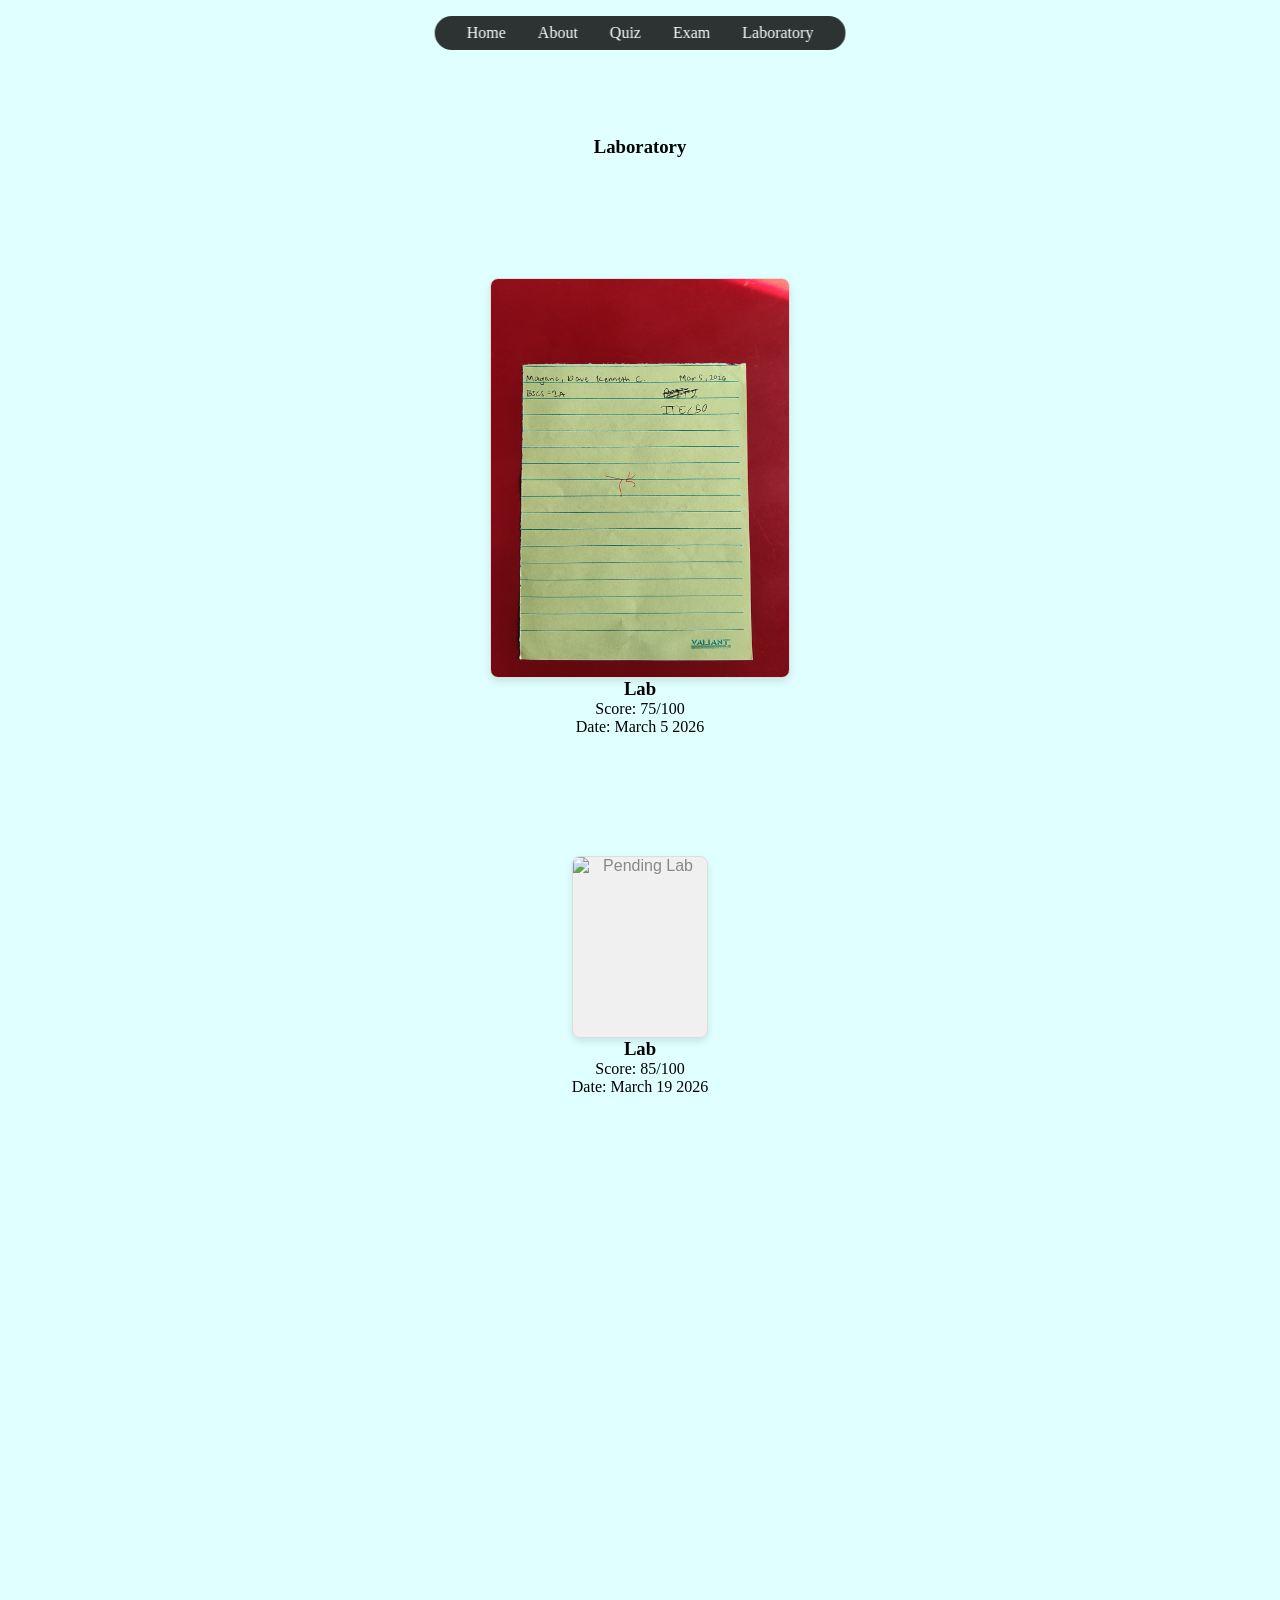
==== laboratory.html @ cc2df8d4 "Update laboratory.html" ====
<!DOCTYPE html>
<html lang="en">
<head>
    <meta charset="UTF-8">
    <meta name="viewport" content="width=device-width, initial-scale=1.0">
    <title>Laboratory</title>
    <link rel="stylesheet" href="style.css">
    <link rel="stylesheet" href="https://cdnjs.cloudflare.com/ajax/libs/font-awesome/7.0.1/css/all.min.css">
</head>
<body>
  
     <header class="header">
    
    <ul class="nav-links">
        <li>
          <a href="index.html"
             >Home</a>
        </li>

        <li>
          <a href="about.html">About</a>
        </li>
        
        <li>
          <a href="quiz.html">Quiz</a>
        </li>

        <li>
          <a href="exam.html">Exam</a>
        </li>
        
        <li>
          <a href="laboratory.html">Laboratory</a>
        </li>

    </ul>
    
  </header>
  <section id="quiz" class="about">
    <div class="-container">
        <div class="info-box">
            <h3>Laboratory</h3>
    <section id="quiz" class="about">
    <div class="-container">
        <div class="info-box">
            
     <div class="quiz-card">
  <div class="image-container">
    <img src="lab1.jpg" alt="Pending Lab" class ="image-holder" style="border-radius: 8px;"> 
  </div>
  <div class="quiz-details">
    <h3>Lab </h3>
    <p>Score: 75/100</p>
    <p>Date: March 5 2026</p>
  </div>
</div>
  
   <section id="exam" class="about">
    <div class="-container">
        <div class="info-box">
            
      <div class="quiz-card">
  <div class="image-container">
    <img src="/Images/lab2.jpg " alt="Pending Lab" class ="image-holder" style="border-radius: 8px;"> 
  </div>
  <div class="quiz-details">
    <h3>Lab </h3>
    <p>Score: 85/100</p>
    <p>Date: March 19 2026</p>
  </div>
</div>
    
    
        </div>
        </div>
  </section>
    
  <script src="script.js"></script>
</body>
</html>
---- style.css ----
*{
  margin: 0;
  padding: 0;
  box-sizing: border-box;
  font-family: 'Poppins';
  text-decoration: none;
  scroll-behavior: smooth;
  list-style: none;
}
body{
  background: lightcyan;
  font-family: Arial, Helvetica, sans-serif;
  display: flex;
  min-height: 100vh;
  padding: 1rem;
}

.profile-pic{
  width: 150px;
  height: 150px;
  border-radius: 50%;
  object-fit: cover;
  border: 3px solid chartreuse;
  box-shadow: 0 4px 8px cornsilk;
}

header{
  position: fixed;
  top: 1rem;
  left: 50%;
  transform: translateX(-50%);
  display: flex;
  background-color: rgba(0, 0, 0, 0.8);
  backdrop-filter: blur(8px);
  color: white;
  padding: 0.5rem 2rem;
  border-radius: 3rem;
  z-index: 1000;
  width: fit-content;
}
.logo{
  color: white;
  font-size: 1.3rem;
  font-weight: 600;
  text-wrap: nowrap;
  transition: 0.3s ease-in-out;
}
.nav-links{
  display: flex;
  gap: 2rem;
  padding: 0;
}
li a{
  color: white;
  font-weight: 500;
}
li a::before{
  position: absolute;
  content: '';
  width: 0;
  left: 0;
  height: 5px;
  top: 25px;
  border-radius: 1rem;
  transition: 0.3s ease-in-out;
  background: linear-gradient(to right, rgb(0, 157, 255), rgb(255, 0, 255));
}
li a:hover::before{
  width: 100%;
}
.visit-btn{
  padding: 0.8rem 1.5rem;
  border-radius: 3rem;
  border: none;
  font-weight: 500;
  font-size: 1rem;
  color: white;
  cursor: pointer;
  text-wrap: nowrap;
  transition: 0.3s ease-in-out;
  background: linear-gradient(to right, rgb(0, 157, 255), rgb(255, 0, 255));
}
.visit-btn:hover{
  background: linear-gradient(to right, rgb(0, 157, 255), rgb(255, 0, 255));
  transform: scale(1.03);
}
#menu-icon{
  font-size: 2rem;
  display: none;
}
section {
  min-height: 100vh;
  width: 100%;
  position: relative;
  padding-top: 120px;
  display: flex;
  flex-direction: column;
  align-items: center;
  text-align: center;
}
.-container {
  max-width: 800px;
  margin: 0 auto;
  display: flex;
  flex-direction: column;
  align-items: center;
  gap: 20px;
}

@keyframes fadeInUp {
  from {
    opacity: 0;
    transform: translateY(20px);
  }
  to {
    opacity: 1;
    transform: translateY(0);
  }
}
.-container {

  animation: fadeInUp 1.2s ease-out forwards;
}
.profile-pic {
  animation: fadeInUp 1s ease-out forwards;
}

.info-box {
  opacity: 0;
  animation: fadeInUp 1s ease-out forwards;
  animation-delay: 0.4s;
}
.upload-container {
    background: white;
    padding: 2rem;
    border-radius: 15px;
    box-shadow: 0 4px 15px rgba(0, 0, 0, 0.05);
    width: 90%;
    max-width: 400px;
    margin: 20px auto;
    text-align: left;
}

.form-group {
    margin-bottom: 1.5rem;
}

label {
    display: block;
    margin-bottom: 8px;
    font-weight: bold;
    font-size: 0.9rem;
    color: #333;
}

input[type="file"] {
    width: 100%;
    padding: 8px;
    border: 1px dashed #ccc;
    border-radius: 5px;
    background: #fafafa;
}

.submit-btn {
    background-color: #333; 
    color: white;
    border: none;
    padding: 12px 25px;
    border-radius: 25px;
    cursor: pointer;
    width: 100%;
    font-size: 1rem;
    transition: background 0.3s ease;
}

.submit-btn:hover {
    background-color: #555;
}
.image-holder {
  width: 100%;
  max-width: 300px; 
  aspect-ratio: 3 / 4; 
  background-color: #f0f0f0;
  border: 1px solid #ddd;
  border-radius: 12px;
  display: flex;
  align-items: center;
  justify-content: center;
  box-shadow: 0 4px 8px rgba(0,0,0,0.1);
  color: #888;
  font-family: sans-serif;
}
.about-container {
    font-family: 'Segoe UI', Tahoma, Geneva, Verdana, sans-serif;
.about-container {
    font-family: 'Segoe UI', Tahoma, Geneva, Verdana, sans-serif;
    background-color: #e0f7fa;
    padding: 40px 20px;
    display: flex;
    justify-content: center;  
    align-items: flex-start;
    width: 100%;             
    min-height: 100vh;      
    box-sizing: border-box;  
}
.profile-card {
    background: white;
    width: 90%;             
    max-width: 500px;        
    padding: 30px;
    border-radius: 15px;
    box-shadow: 0 4px 15px rgba(0,0,0,0.1);
    text-align: center;
    margin: 0 auto;          
}

    background-color: #e0f7fa; 
    padding: 40px 20px;
    display: flex;
    justify-content: center;
}


.profile-card {
    background: white;
    width: 100%;
    max-width: 500px;
    padding: 30px;
    border-radius: 15px;
    box-shadow: 0 4px 15px rgba(0,0,0,0.1);
    text-align: center;
}

h2.section-title {
    font-size: 2rem;
    margin-bottom: 30px;
    color: #333;
    letter-spacing: 1px;
}

.info-group {
    margin-bottom: 25px;
    text-align: left; /* Better readability */
}

.info-group h3 {
    font-size: 0.9rem;
    color: #00796b; /* Accent color */
    border-bottom: 2px solid #e0f7fa;
    padding-bottom: 5px;
    margin-bottom: 15px;
    text-transform: uppercase;
    letter-spacing: 2px;
}

.detail-item {
    margin-bottom: 15px;
}

.detail-item strong {
    display: block;
    font-size: 1.1rem;
    color: #222;
}

.detail-item span {
    color: #666;
    font-size: 0.9rem;
}

.contact-link {
    display: block;
    color: #444;
    text-decoration: none;
    margin-bottom: 8px;
    font-size: 0.95rem;
}

.contact-link:hover {
    color: #00796b;
}
.about-container {
    font-family: 'Segoe UI', Tahoma, Geneva, Verdana, sans-serif;
    background-color: #e0f7fa; 
    padding: 40px 20px;
    display: flex;
    justify-content: center;  
    align-items: flex-start;  
    width: 100%;  
    min-height: 100vh;       
    box-sizing: border-box; 
}

.profile-card {
    background: white;
    width: 100%;              
    max-width: 500px;        
    padding: 30px;
    border-radius: 15px;
    box-shadow: 0 4px 15px rgba(0,0,0,0.1);
    text-align: center;
    margin: 0 auto;       
}
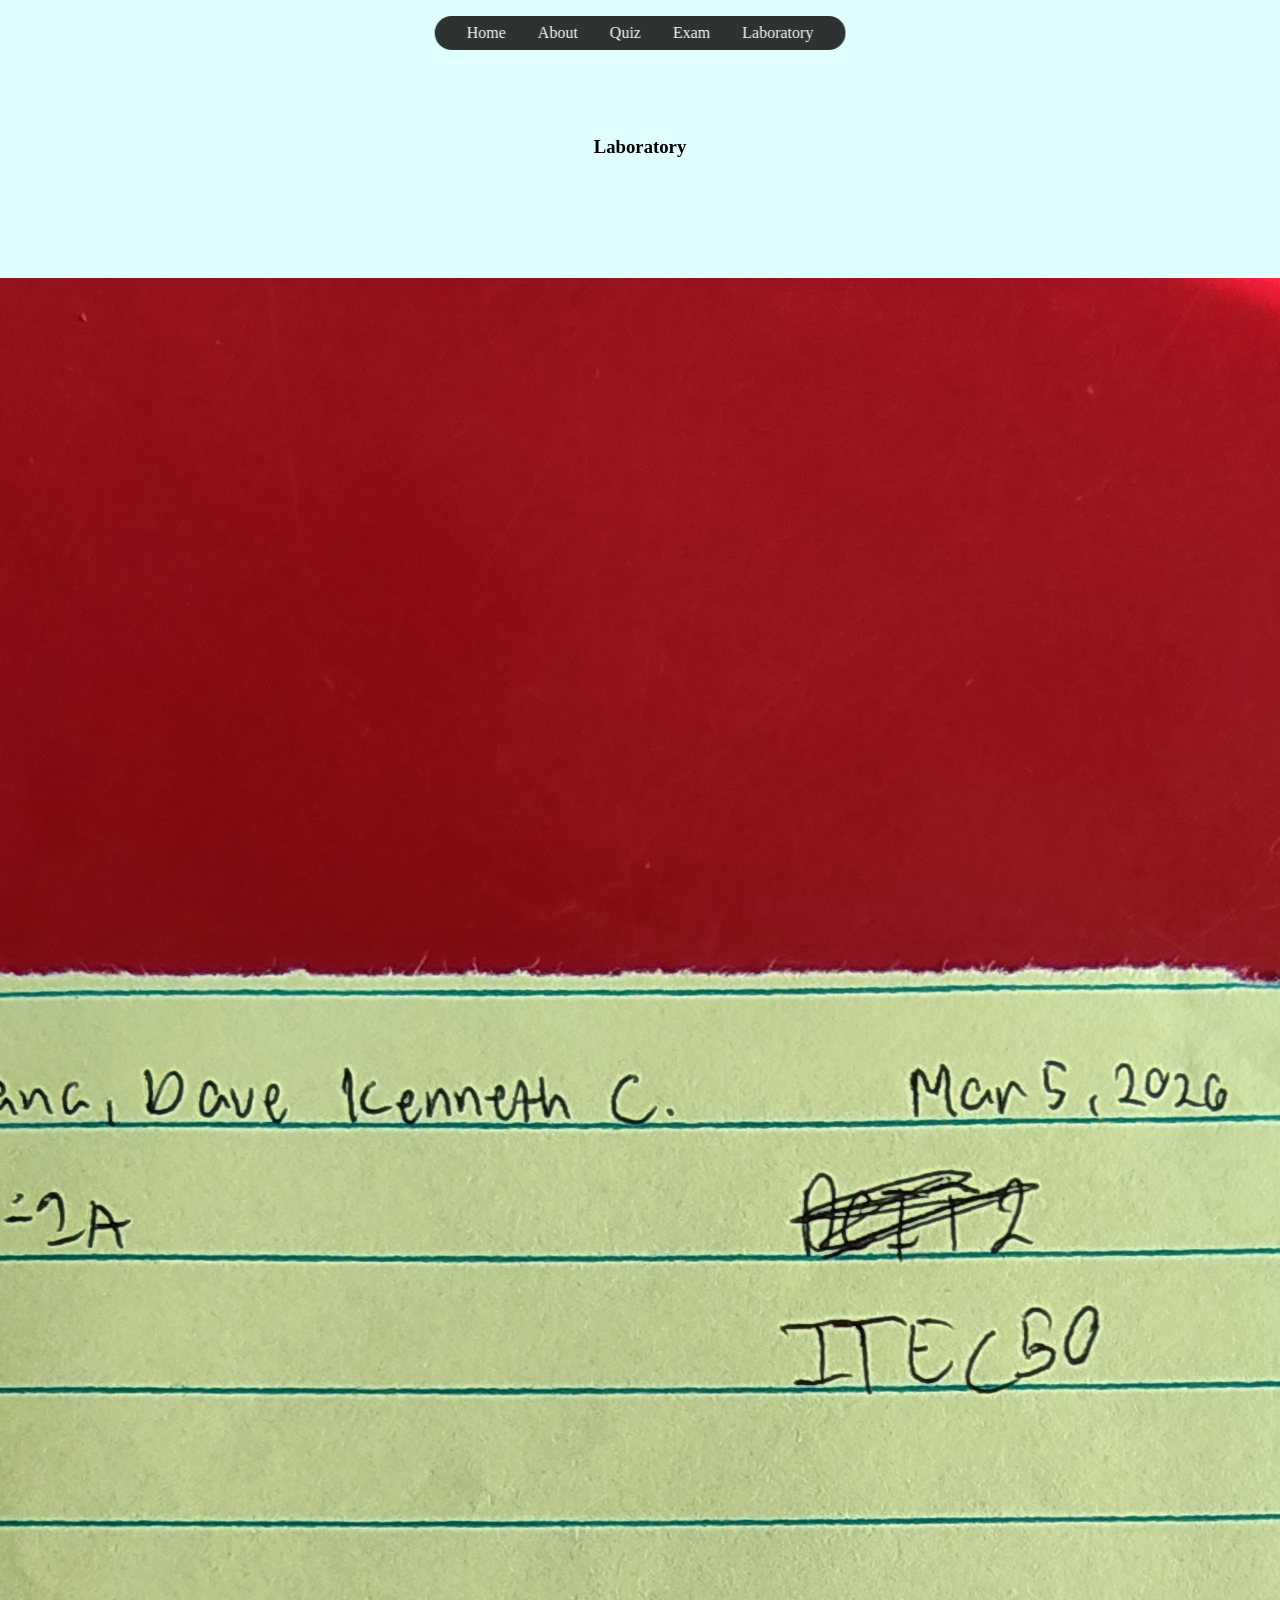
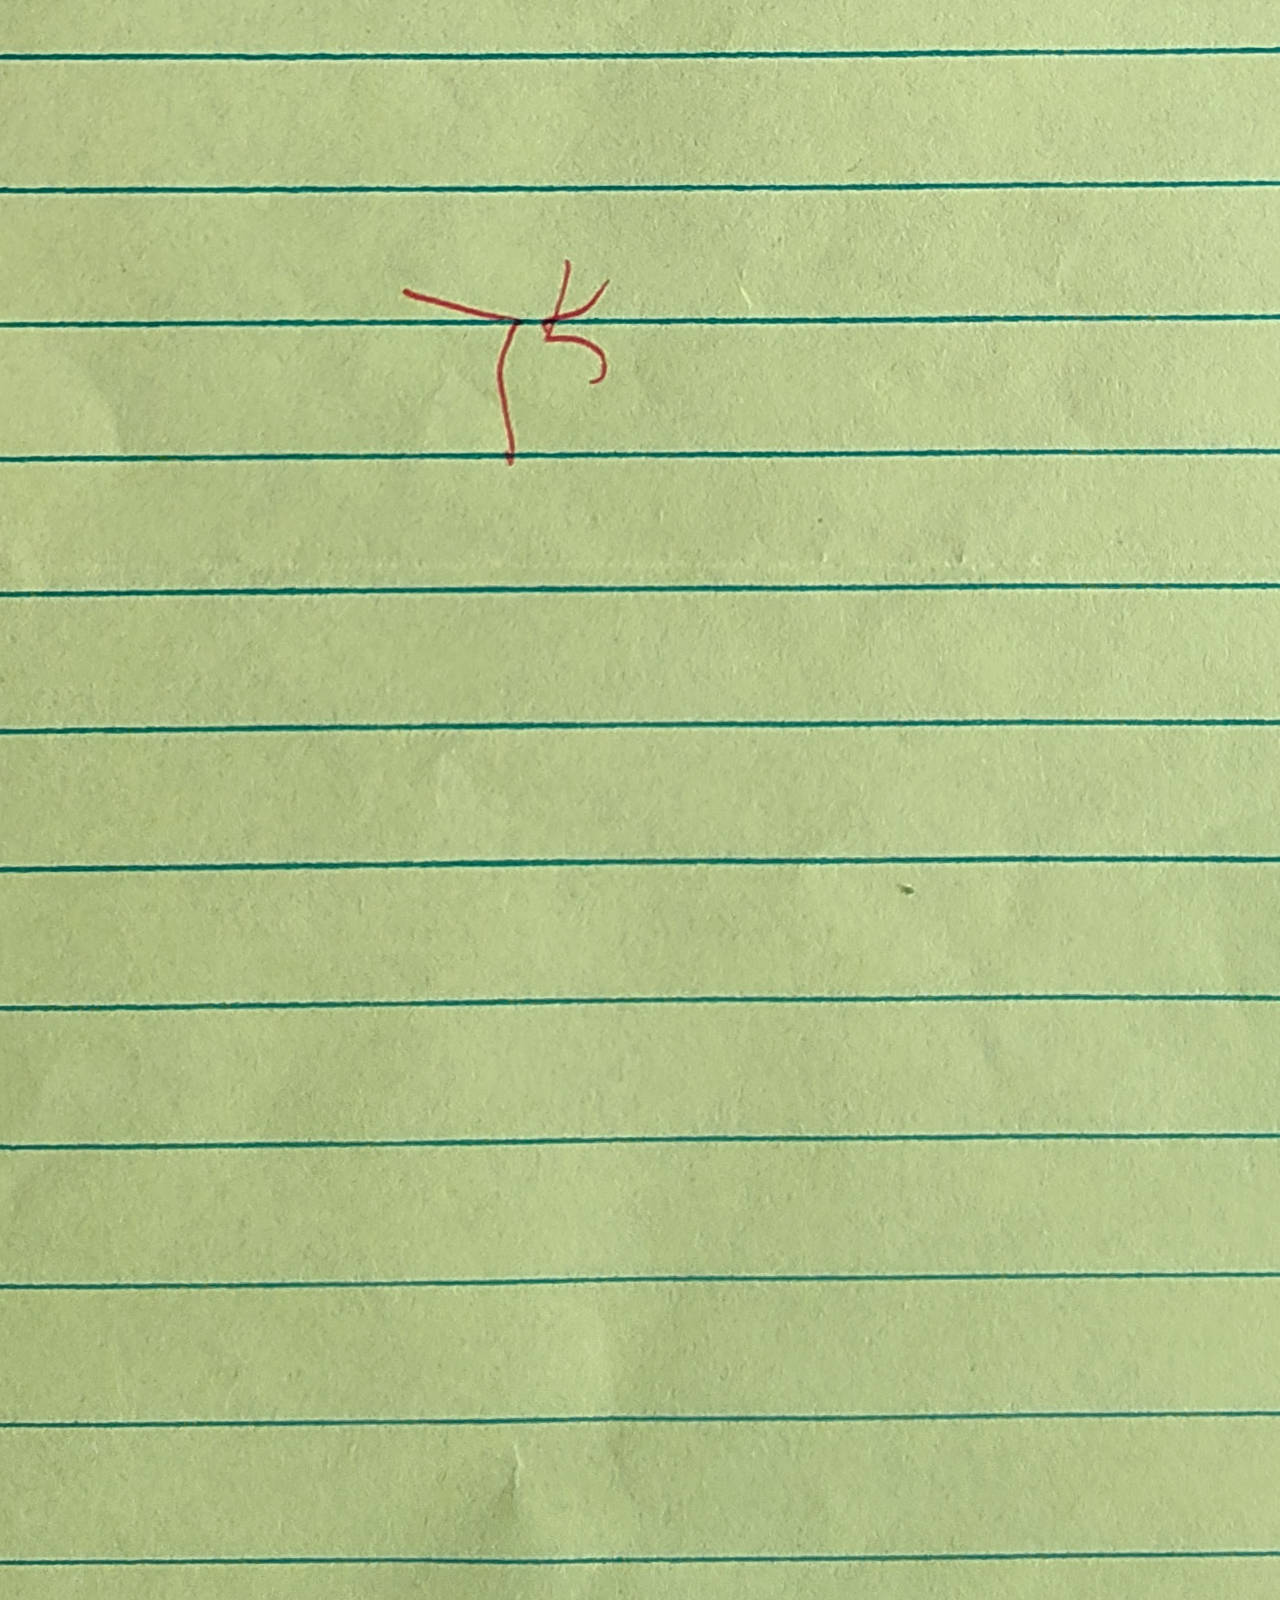
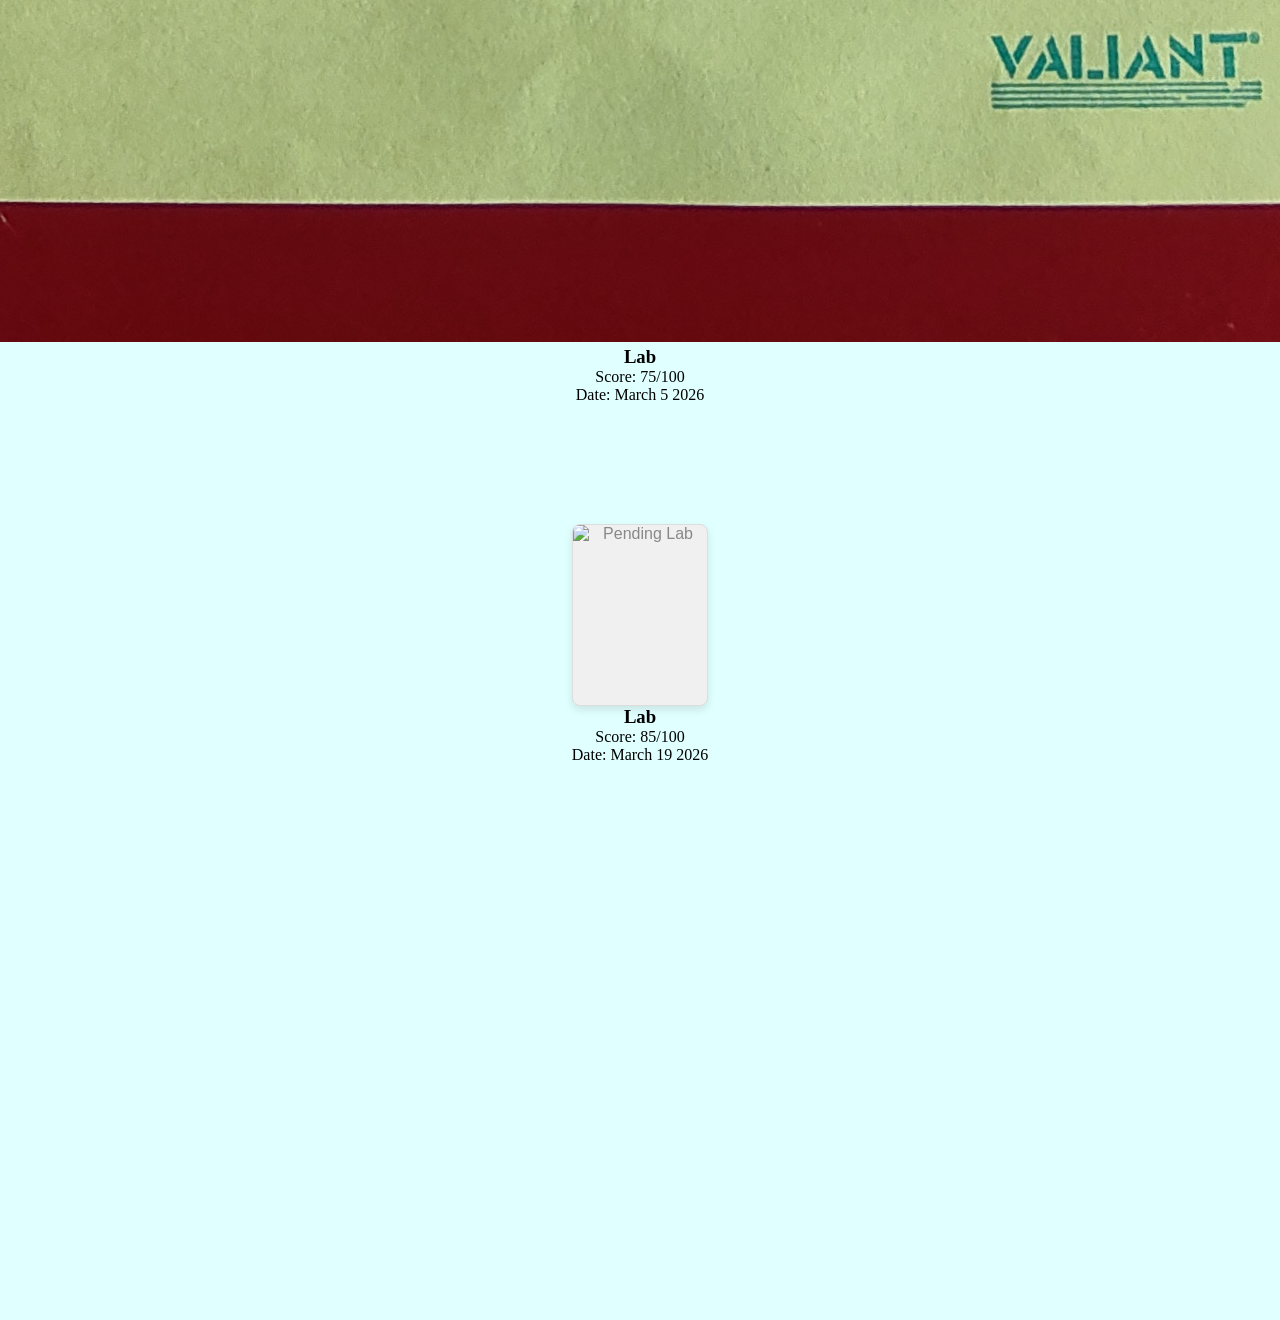
==== commit 2795ca64: "Update laboratory.html" ====
--- a/laboratory.html
+++ b/laboratory.html
@@ -46,7 +46,7 @@
             
      <div class="quiz-card">
   <div class="image-container">
-    <img src="lab1.jpg" alt="Pending Lab" class ="image-holder" style="border-radius: 8px;"> 
+    <img src="lab1.jpg" alt="Pending Lab" style="border-radius: 8px;"> 
   </div>
   <div class="quiz-details">
     <h3>Lab </h3>
@@ -61,7 +61,7 @@
             
       <div class="quiz-card">
   <div class="image-container">
-    <img src="/Images/lab2.jpg " alt="Pending Lab" class ="image-holder" style="border-radius: 8px;"> 
+    <img src="lab2.jpg" alt="Pending Lab" class ="image-holder" style="border-radius: 8px;"> 
   </div>
   <div class="quiz-details">
     <h3>Lab </h3>
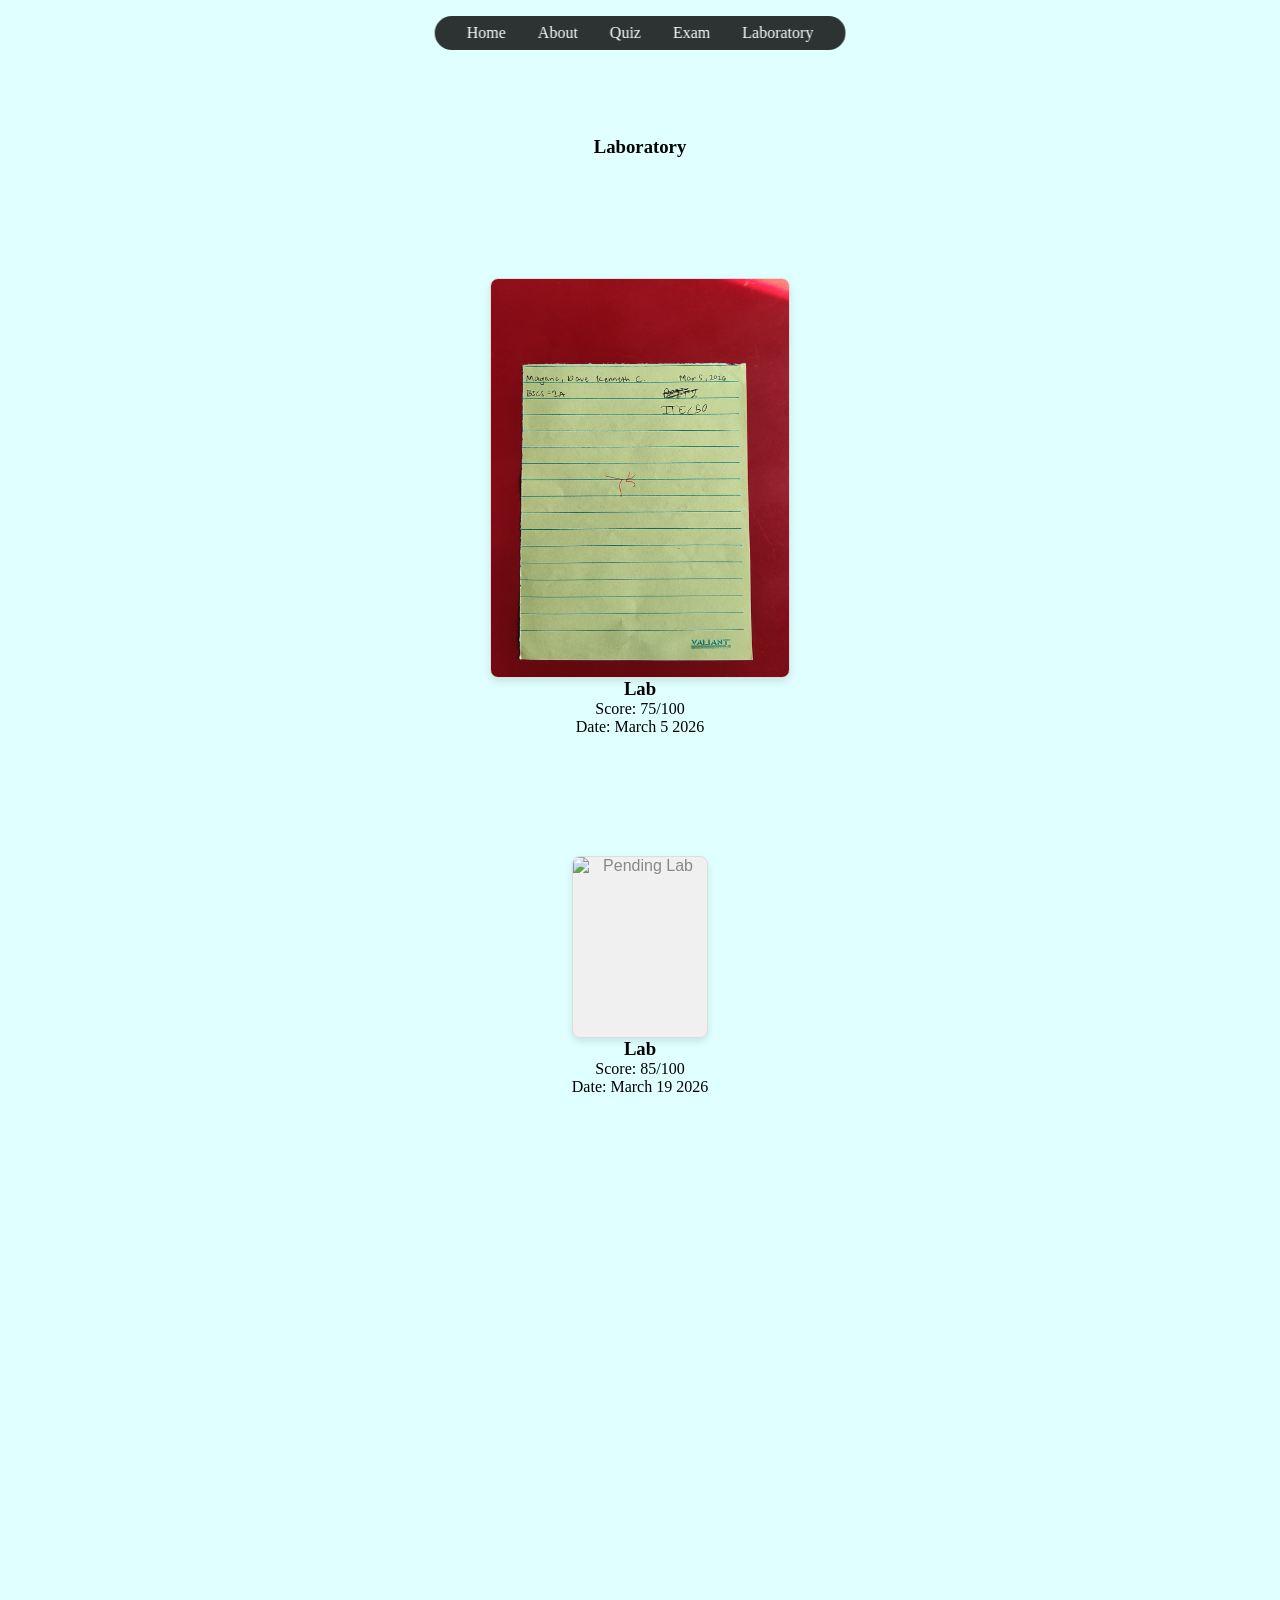
==== commit df292aba: "Update laboratory.html" ====
--- a/laboratory.html
+++ b/laboratory.html
@@ -46,8 +46,9 @@
             
      <div class="quiz-card">
   <div class="image-container">
-    <img src="lab1.jpg" alt="Pending Lab" style="border-radius: 8px;"> 
+    <img src="lab1.jpg" alt="Pending Lab" class ="image-holder" style="border-radius: 8px;"> 
   </div>
+         
   <div class="quiz-details">
     <h3>Lab </h3>
     <p>Score: 75/100</p>
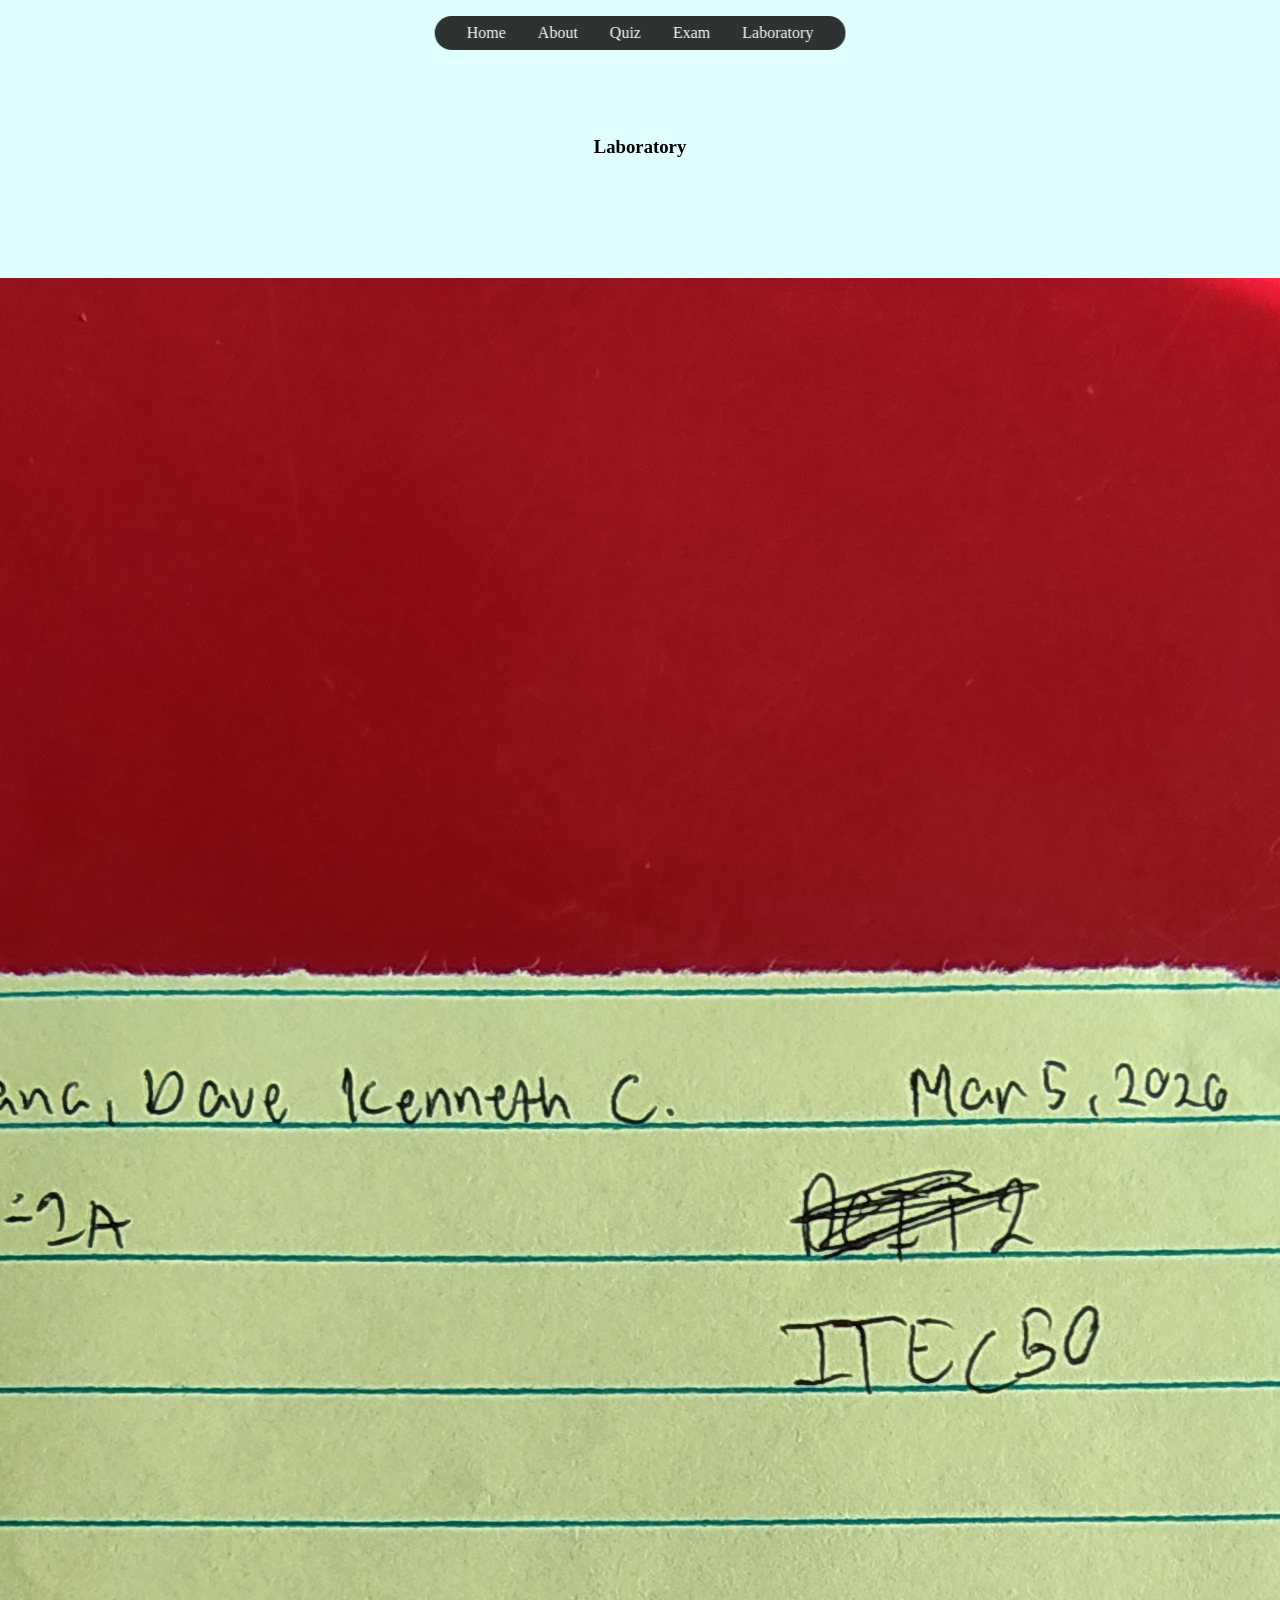
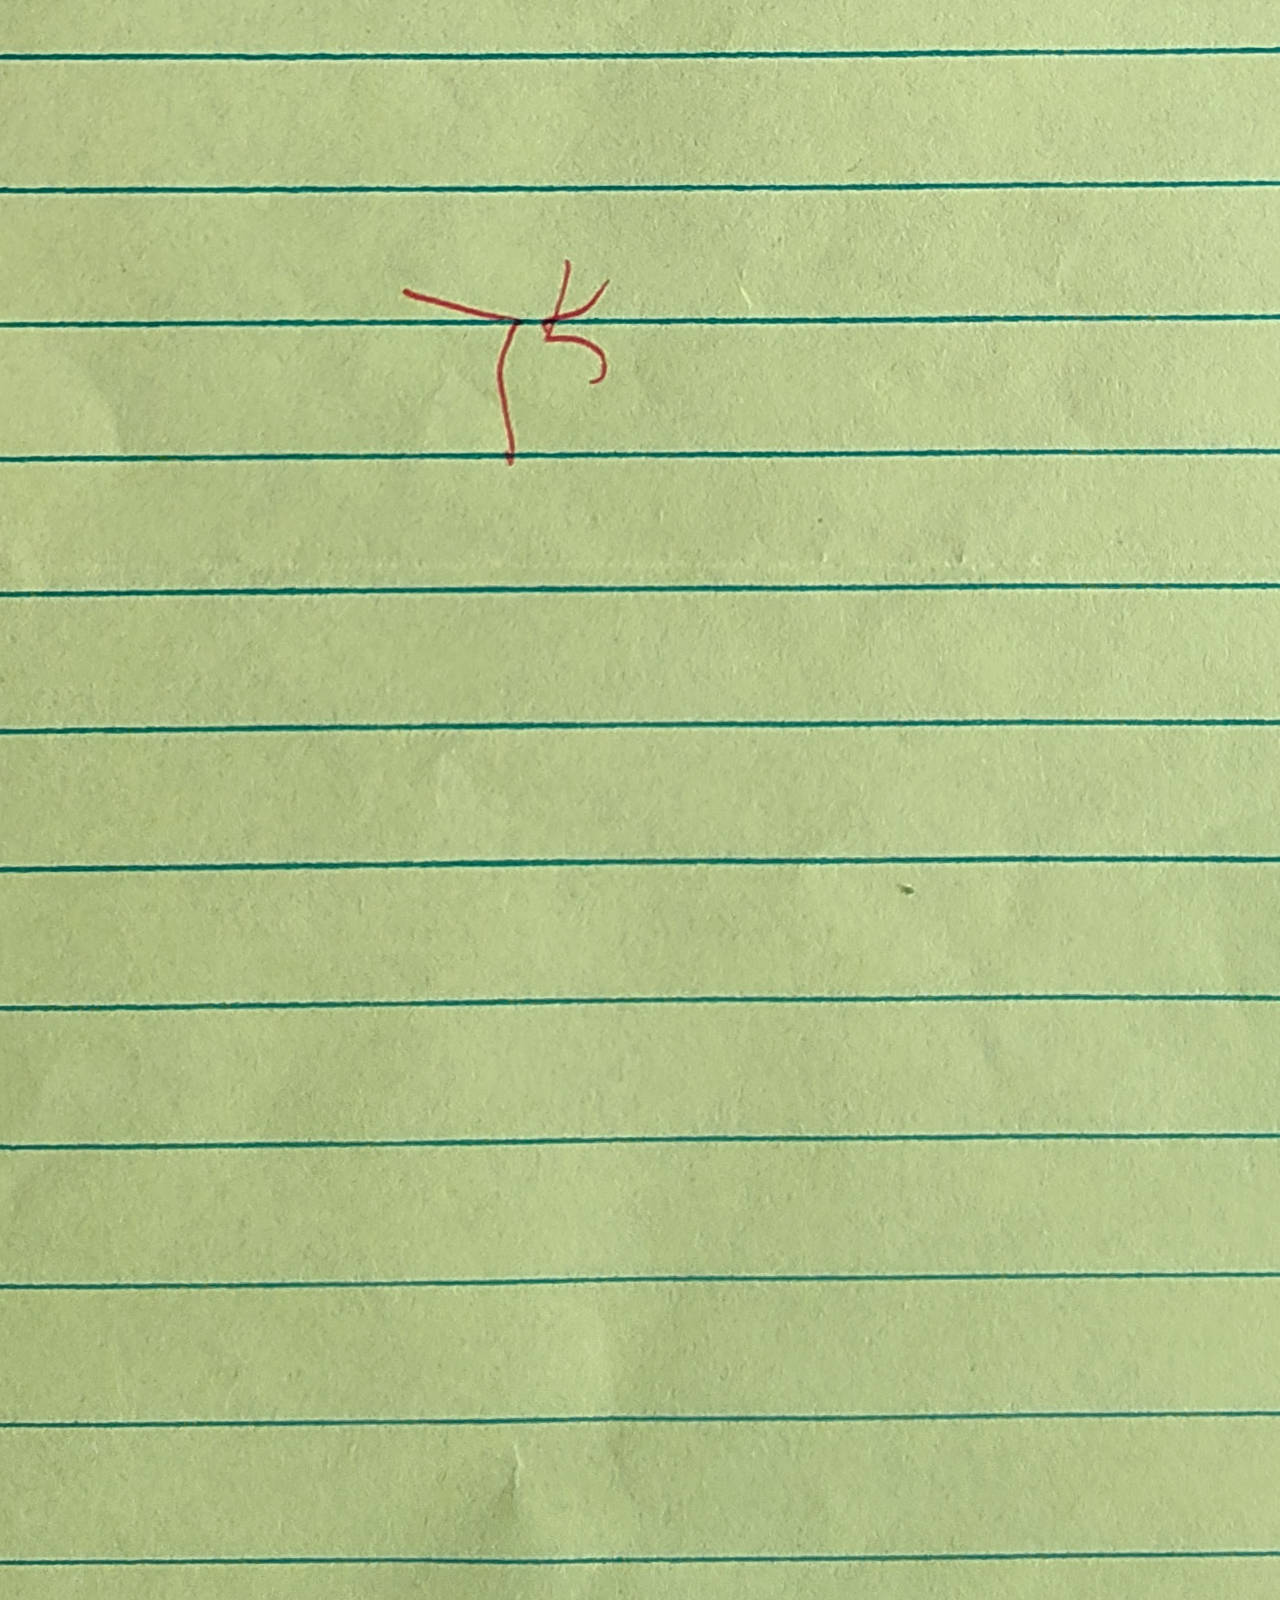
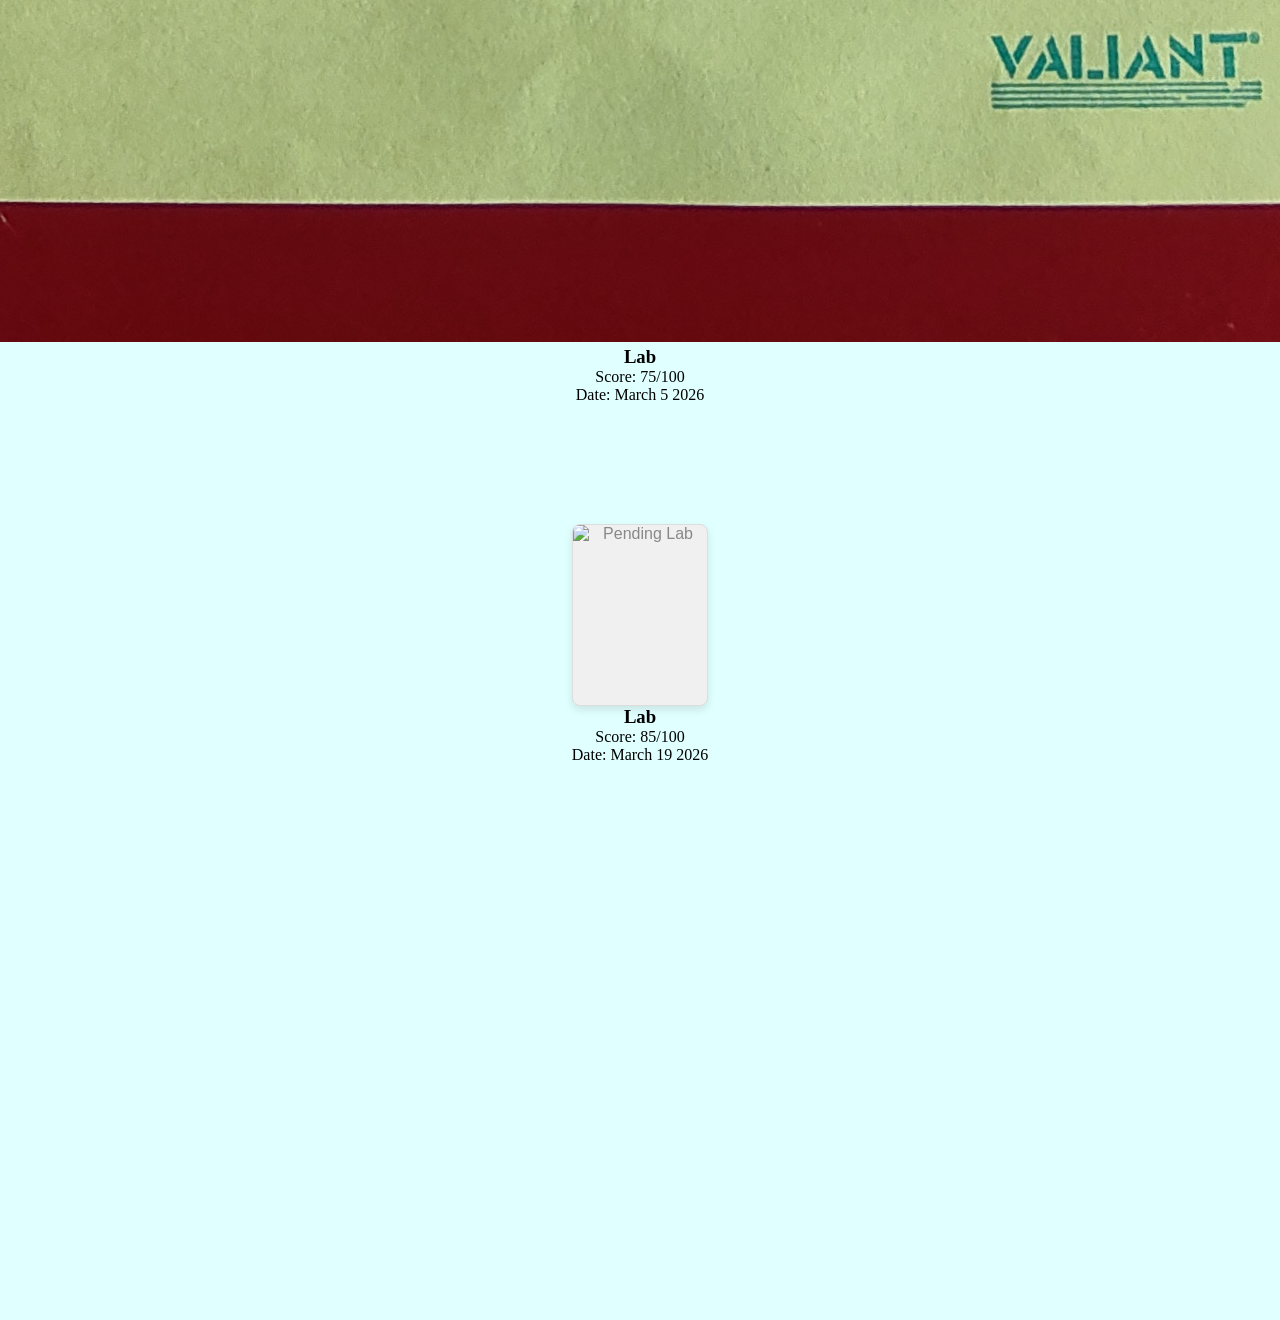
==== commit b6e1c9f0: "Simplify image tag in laboratory.html Removed unnecessary class attribute from image tag." ====
--- a/laboratory.html
+++ b/laboratory.html
@@ -46,7 +46,7 @@
             
      <div class="quiz-card">
   <div class="image-container">
-    <img src="lab1.jpg" alt="Pending Lab" class ="image-holder" style="border-radius: 8px;"> 
+    <img src="lab1.jpg" alt="Pending Lab" style="border-radius: 8px;"> 
   </div>
          
   <div class="quiz-details">
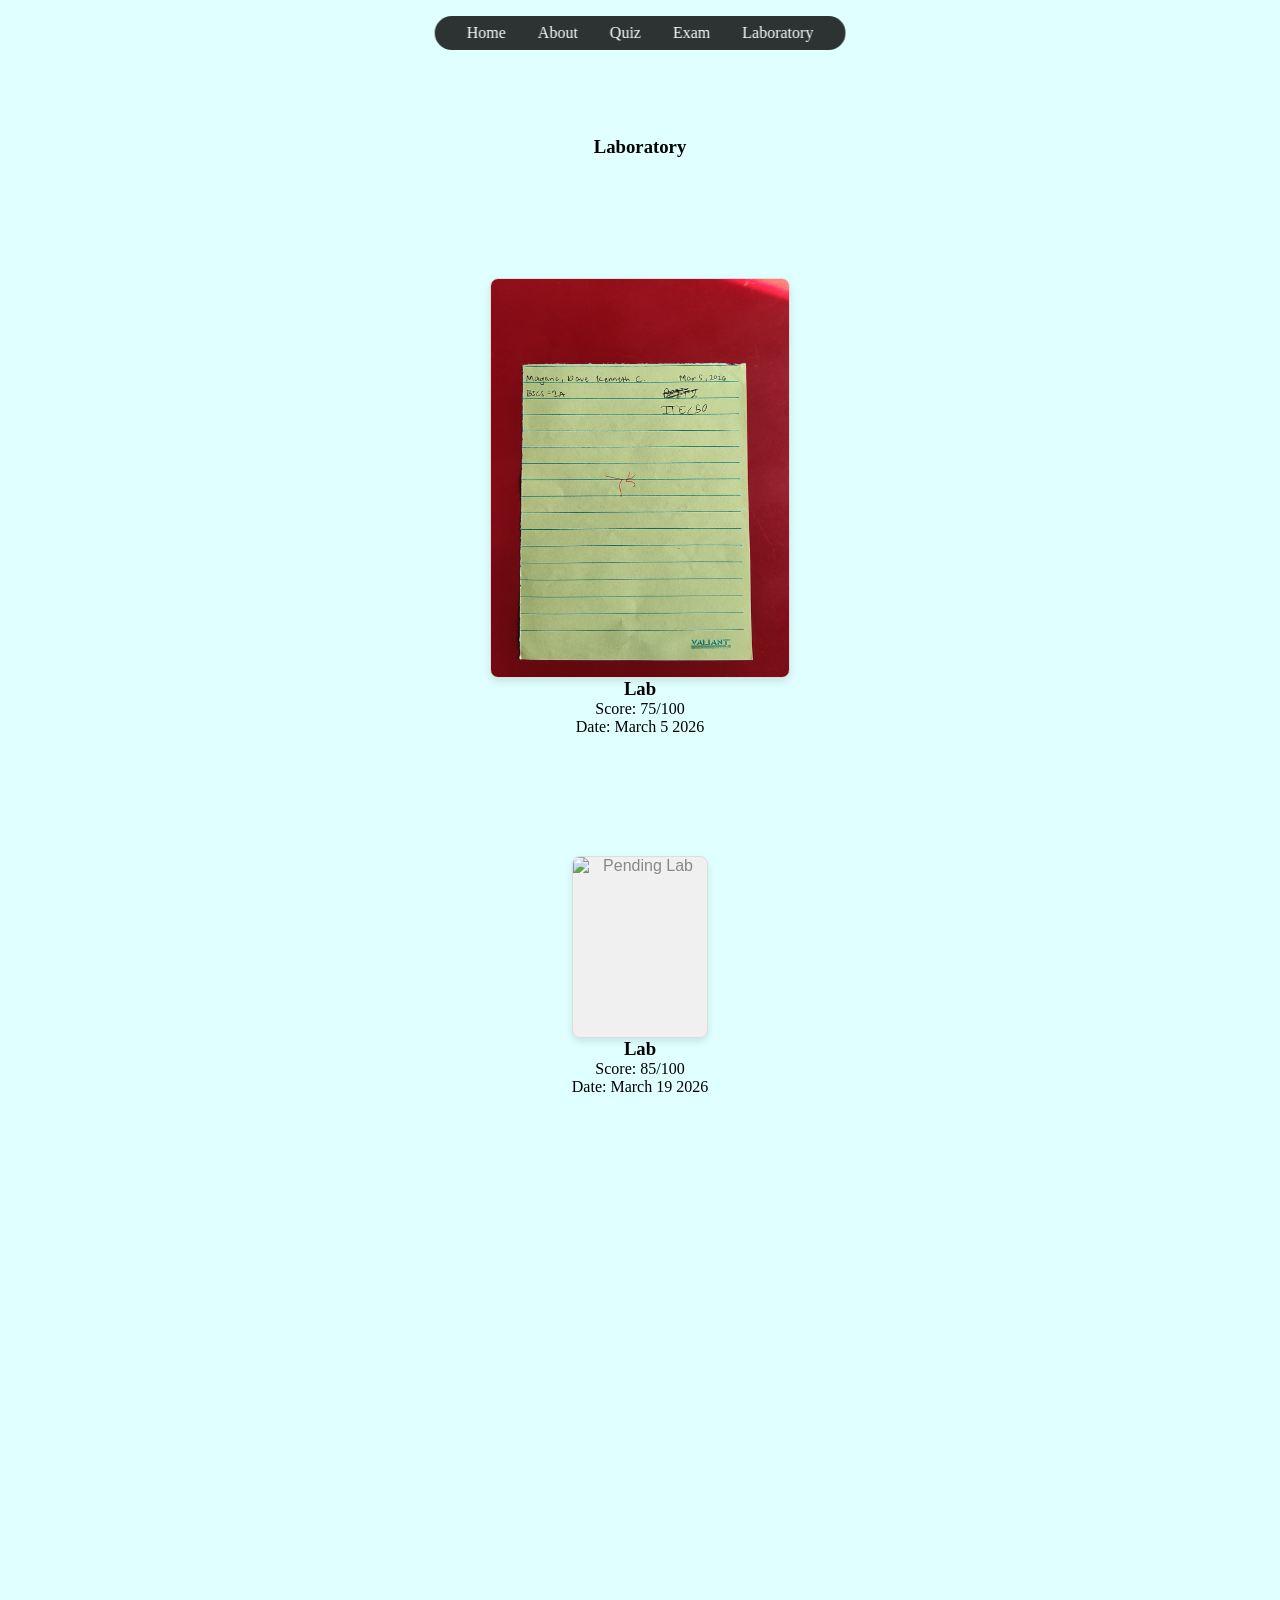
==== commit f81678a2: "Update laboratory.html" ====
--- a/laboratory.html
+++ b/laboratory.html
@@ -46,7 +46,7 @@
             
      <div class="quiz-card">
   <div class="image-container">
-    <img src="lab1.jpg" alt="Pending Lab" style="border-radius: 8px;"> 
+    <img src="lab1.jpg" alt="Pending Lab" class ="image-holder" style="border-radius: 8px;"> 
   </div>
          
   <div class="quiz-details">
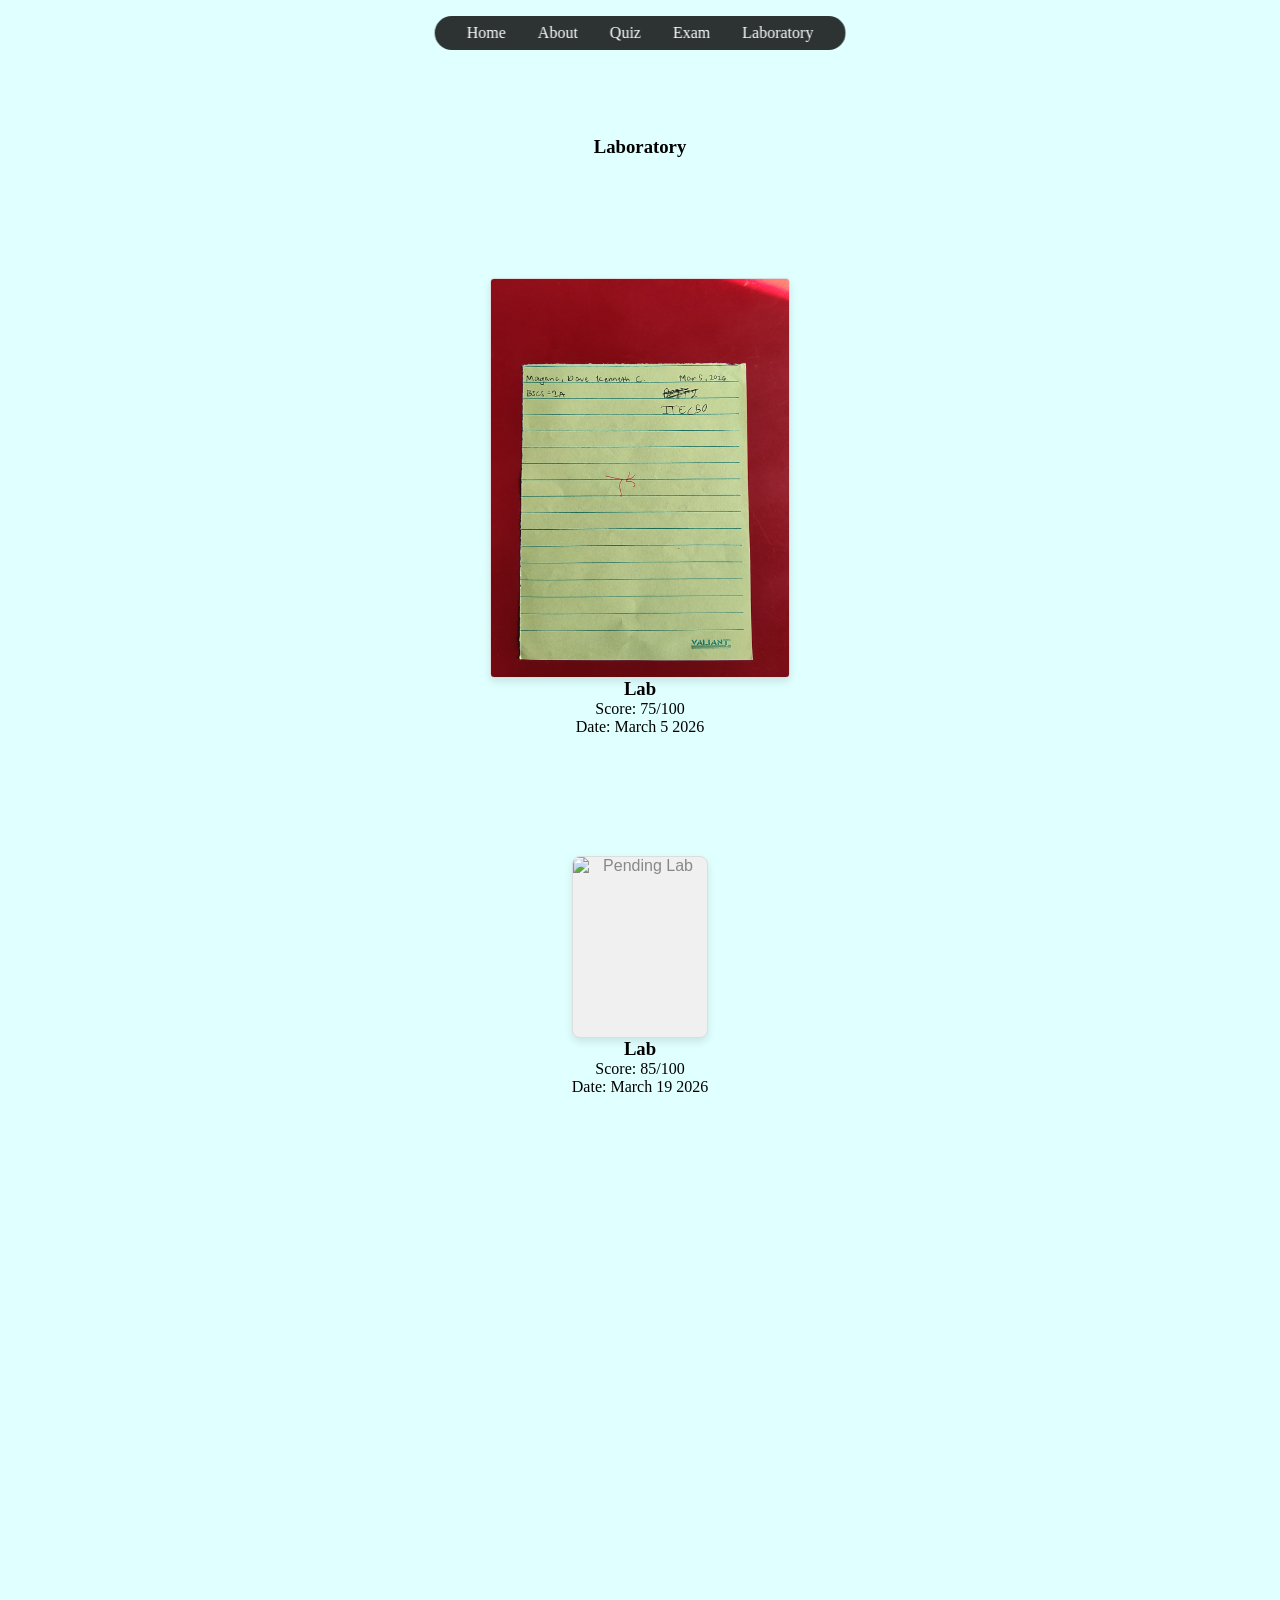
==== commit 51db0032: "Update laboratory.html" ====
--- a/laboratory.html
+++ b/laboratory.html
@@ -46,7 +46,7 @@
             
      <div class="quiz-card">
   <div class="image-container">
-    <img src="lab1.jpg" alt="Pending Lab" class ="image-holder" style="border-radius: 8px;"> 
+    <img src="lab1.jpg" alt="Pending Lab" class ="image-holder" style="border-radius: 4px;"> 
   </div>
          
   <div class="quiz-details">
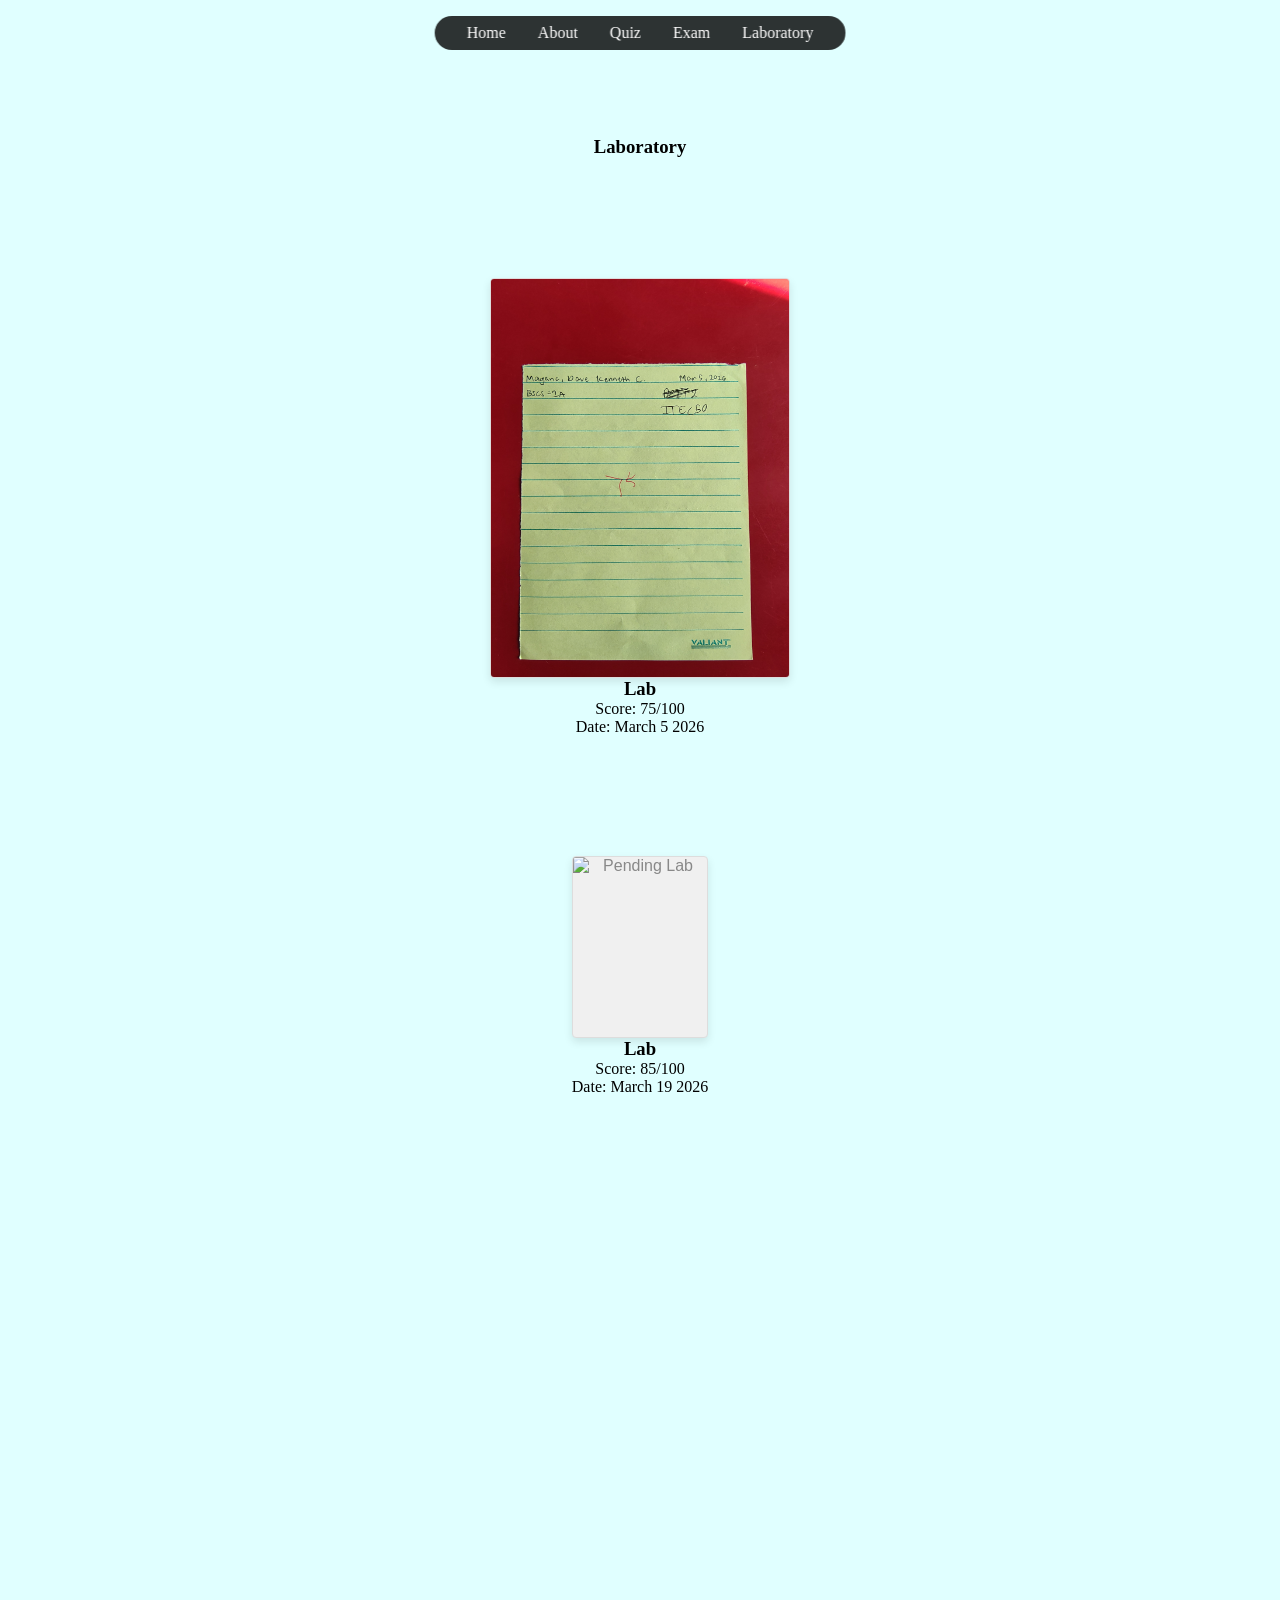
==== commit 3381074b: "Update laboratory.html" ====
--- a/laboratory.html
+++ b/laboratory.html
@@ -62,7 +62,7 @@
             
       <div class="quiz-card">
   <div class="image-container">
-    <img src="lab2.jpg" alt="Pending Lab" class ="image-holder" style="border-radius: 8px;"> 
+    <img src="lab2.jpg" alt="Pending Lab" class ="image-holder" style="border-radius: 4px;"> 
   </div>
   <div class="quiz-details">
     <h3>Lab </h3>
